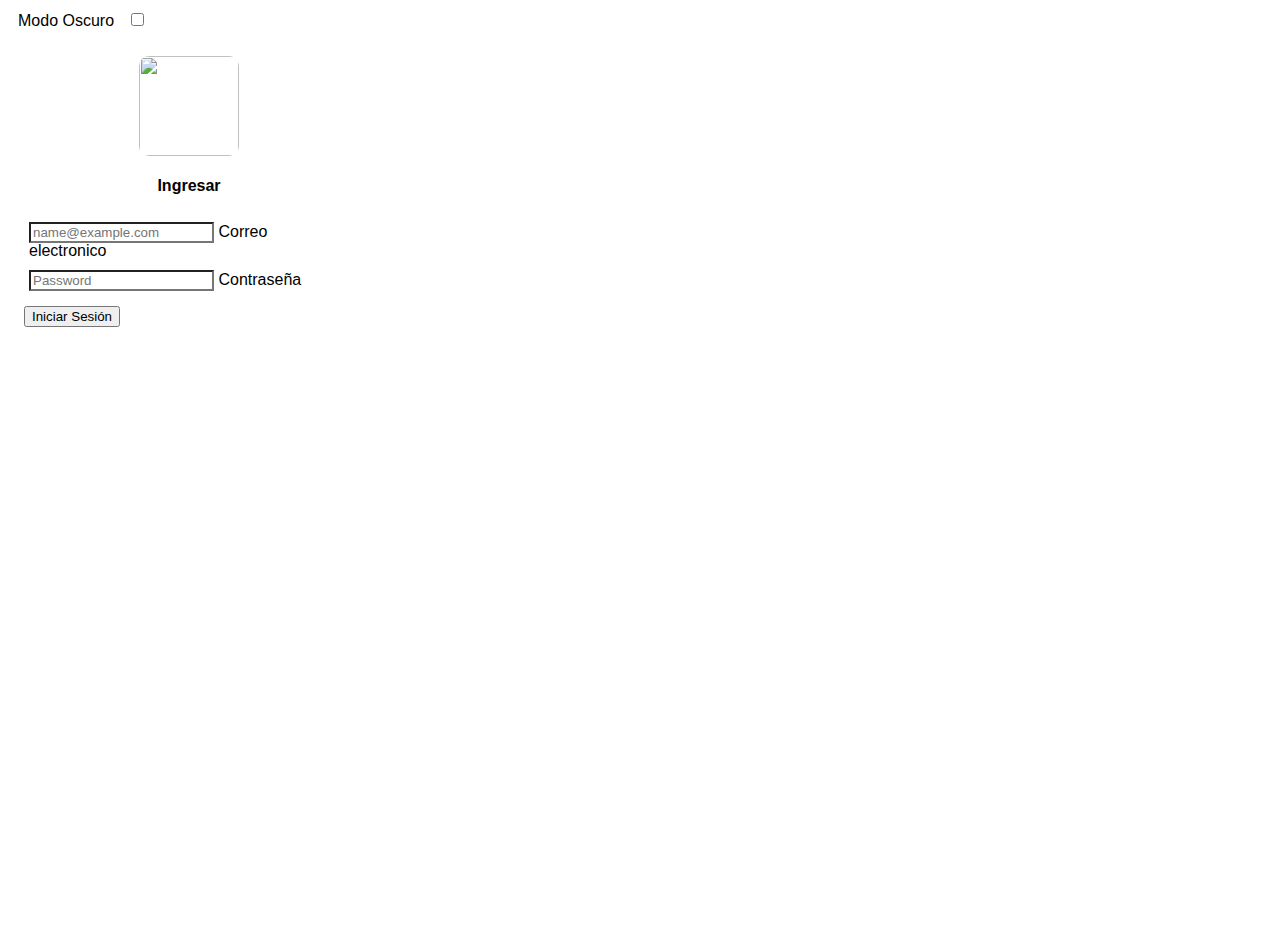
==== login.html @ bb271f5f "final" ====
<!DOCTYPE html>
<html lang="en">

<head>
    <meta charset="UTF-8">
    <meta name="viewport" content="width=device-width, initial-scale=1.0">
    <title>Login</title>
    <link rel="preconnect" href="https://fonts.gstatic.com" crossorigin>
    <link href="https://fonts.googleapis.com/css2?family=Playpen+Sans:wght@500&display=swap" rel="stylesheet">
    <link href="https://cdn.jsdelivr.net/npm/bootstrap@5.3.2/dist/css/bootstrap.min.css" rel="stylesheet"
        integrity="sha384-T3c6CoIi6uLrA9TneNEoa7RxnatzjcDSCmG1MXxSR1GAsXEV/Dwwykc2MPK8M2HN" crossorigin="anonymous">
    <script src="https://cdn.jsdelivr.net/npm/bootstrap@5.3.2/dist/js/bootstrap.bundle.min.js"
        integrity="sha384-C6RzsynM9kWDrMNeT87bh95OGNyZPhcTNXj1NW7RuBCsyN/o0jlpcV8Qyq46cDfL"
        crossorigin="anonymous"></script>
    <link rel="stylesheet" href="login.css">
    <script src="https://ajax.googleapis.com/ajax/libs/jquery/3.7.1/jquery.min.js"></script>
</head>

<body class="d-flex align-items-center">
    <div class="dark-mode-toggle">
        <label for="toggle-switch">Modo Oscuro</label>
        <input type="checkbox" id="toggle-switch">
    </div>
    <div class="background-container">
    </div>
    <div class="container">
        <main class="form-signin w-100 m-auto">
            <form>
                <img class="mb-4 logo-img" src="images/Logo.png" alt="" width="72" height="57">
                <h4>Ingresar</h4>

                <div class="form-floating">
                    <input type="email" class="form-control" id="email" placeholder="name@example.com">
                    <label for="email">Correo electronico</label>
                </div>
                <div class="form-floating">
                    <input type="password" class="form-control" id="password" placeholder="Password">
                    <label for="password">Contraseña</label>
                </div>
                <div class="w-100">
                    <button id="sign-in-btn" class="btn btn-primary w-100 py-2" type="button">Iniciar
                        Sesión</button>
                </div>
            </form>
        </main>
    </div>

    <script src="loginscript.js"></script>
</body>

</html>
---- login.css ----
html,
body {
  height: 100%;
  font-family: "Inria Sans-Bold", Helvetica;
}

.background-container {
    background-image: url('https://terapygo.com/wp-content/uploads/2022/12/psicologa-terceira-idade-sentada-no-sofa-curso-de-psicologia.jpg');
    background-size: cover;
    background-position: center;
    background-repeat: no-repeat;
    width: 100%;
    height: 100%;
    display: flex;
    align-items: center;
    justify-content: center;
    opacity: 0.2;
    position: absolute;
    z-index: -1;
  }


@media only screen and (max-width: 620px) {

    /* Para celulares móviles: */
    .menu,
    .main,
    .right {
        width: 100%;
    }
}

form{
    z-index: 0;
    opacity: 1;
}

form h4{
    color: black;
}

.form-signin {
  max-width: 330px;
  padding: 1rem;
  opacity: 1;
}

.form-signin .form-floating:focus-within {
  z-index: 1;
}

.form-signin input[type="email"] {
  margin-bottom: -1px;
  border-bottom-right-radius: 0;
  border-bottom-left-radius: 0;
}

.form-signin input[type="password"] {
  margin-bottom: 10px;
  border-top-left-radius: 0;
  border-top-right-radius: 0;
}

.rounded {
    border-radius: 10px;
  }

  form{
    display: flex;
    flex-direction: column;
    justify-content: space-between;
    width: 100%;
  }

  .logo-img{
    width: 100px;
    height: 100px;
    border-radius: 10px;
    align-self: center;
  }

  h4{
    color: white;
    text-align: center;
  }

  .form-floating {
    margin: 5px;
  }

  .dark-mode {
    background-color: #333;
    color: #fff;
  }
  
  .dark-mode-toggle {
    align-self: flex-end; /* Ubica el interruptor en la esquina inferior derecha */
    margin: 10px; /* Agrega un margen para mayor espacio */
  }
  
  .dark-mode-toggle label {
    margin-right: 8px;
    cursor: pointer; /* Hacer que el label sea clickeable */
  }
  .content {
    flex: 1; /* Esto hace que el contenido ocupe el espacio restante */
  }
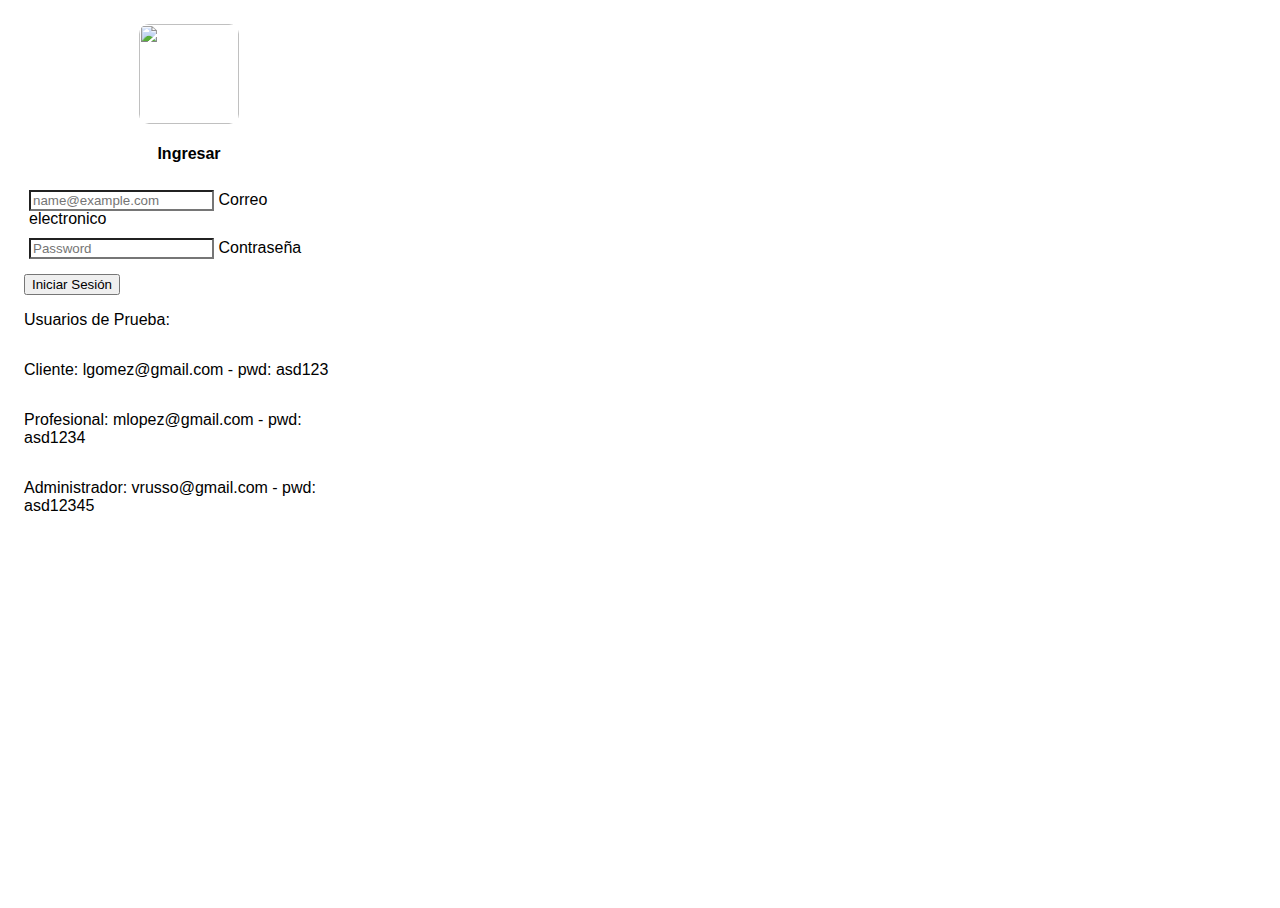
==== commit 3ab93d18: "Pull Final" ====
--- a/login.html
+++ b/login.html
@@ -17,10 +17,6 @@
 </head>
 
 <body class="d-flex align-items-center">
-    <div class="dark-mode-toggle">
-        <label for="toggle-switch">Modo Oscuro</label>
-        <input type="checkbox" id="toggle-switch">
-    </div>
     <div class="background-container">
     </div>
     <div class="container">
@@ -41,6 +37,10 @@
                     <button id="sign-in-btn" class="btn btn-primary w-100 py-2" type="button">Iniciar
                         Sesión</button>
                 </div>
+                <p>Usuarios de Prueba:</p>
+                <p>Cliente: lgomez@gmail.com - pwd: asd123</p>
+                <p>Profesional: mlopez@gmail.com - pwd: asd1234</p>
+                <p>Administrador: vrusso@gmail.com - pwd: asd12345</p>
             </form>
         </main>
     </div>
